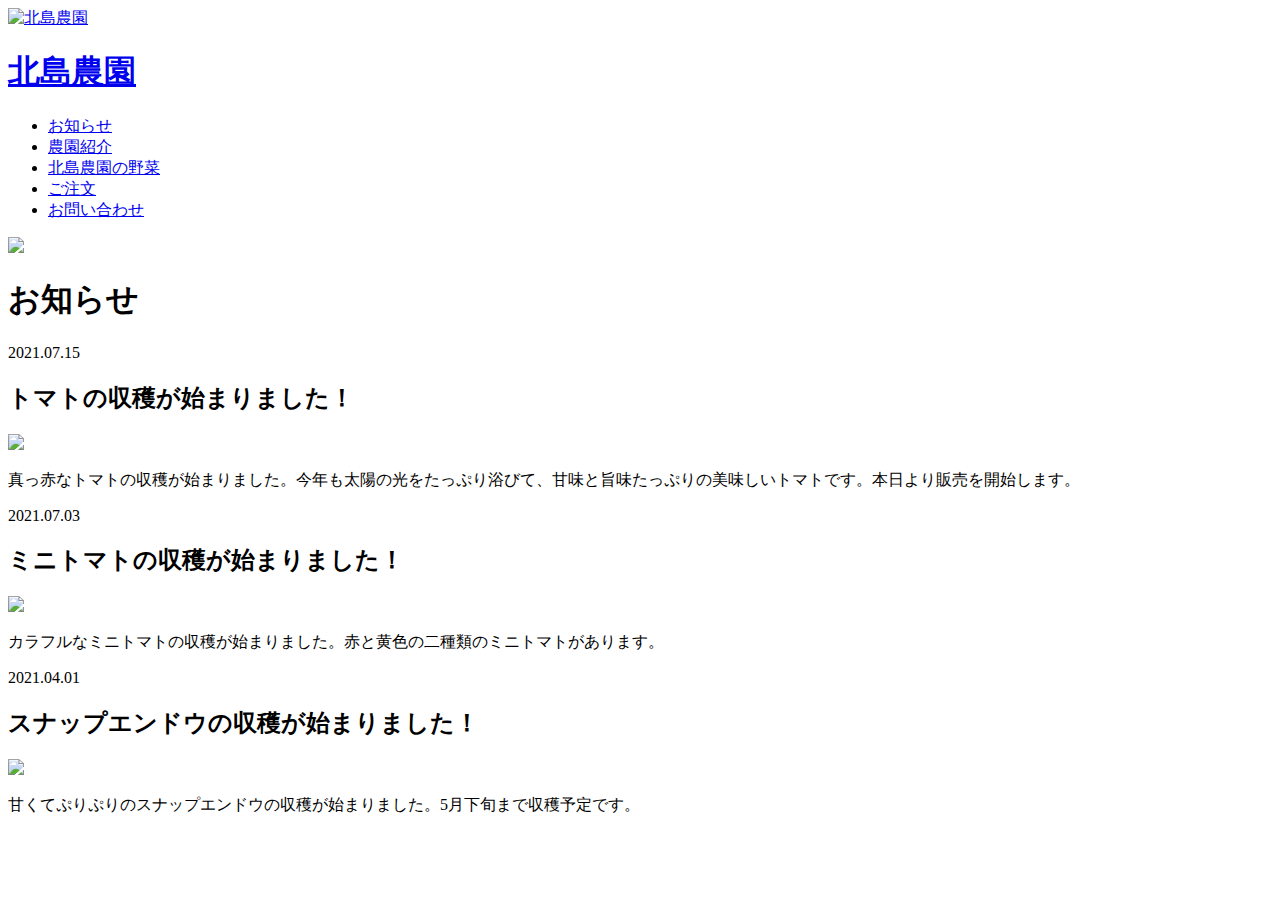
==== about.html @ 3574be0f "Create about.html" ====
<!DOCTYPE html>
<html lang="ja">
    <head>
        <meta charset="UTF-8">
        <meta http-equiv="X-UA-Compatible" content="IE=edge">
        <meta name="viewport" content="width=device-width, initial-scale=1.0">     
        <title>北島農園</title>
        <meta name="description" content="新鮮おいしい野菜をお届けします">
        <link rel="stylesheet" href="css/style.css">
        <link rel="stylesheet" href="https://unpkg.com/ress/dist/ress.min.css">
    </head>

    <body>
        <div class="header">
            <div class="logo">
                <a href="index.html"><img src="img/logo.jpg" alt="北島農園"></a>
                <a href="index.html"><h1>北島農園</h1></a>
            </div>
            <ul>
                <li><a href="whatsnew.html">お知らせ</a></li>
                <li><a href="about.html">農園紹介</a></li>
                <li><a href="vegetables.html">北島農園の野菜</a></li>
                <li><a href="order.html">ご注文</a></li>
                <li><a href="contact.html">お問い合わせ</a></li>
            </ul>
            <div class="header_img">
                <img src="img/whatsnewtop.jpg">
            </div>
        </div>
            <main id="information">      
                <div class="wrapper">
            <h1>お知らせ</h1>        
            <article id="part1">          
                <p class="text_date"><time datetime="2021-07-15">2021.07.15</time></p>          
                <h2>トマトの収穫が始まりました！</h2>   
                <img src="img/newtomato.jpg"><p class="text_content">真っ赤なトマトの収穫が始まりました。今年も太陽の光をたっぷり浴びて、甘味と旨味たっぷりの美味しいトマトです。本日より販売を開始します。</p>
            </article>        
            <article id="part2">          
                <p class="text_date"><time datetime="2021-07-03">2021.07.03</time></p>          
                <h2>ミニトマトの収穫が始まりました！</h2>          
                <img src="img/cherrytomato3.jpg"><p class="text_content">カラフルなミニトマトの収穫が始まりました。赤と黄色の二種類のミニトマトがあります。</p>        
            </article>        
            <article id="part3">          
                <p class="text_date"><time datetime="2021-04-01">2021.04.01</time></p>          
                <h2>スナップエンドウの収穫が始まりました！</h2>          
                <img src="img/snappeas.jpg"><p class="text_content">甘くてぷりぷりのスナップエンドウの収穫が始まりました。5月下旬まで収穫予定です。</p>        
            </article>
            </div>   
            </main>
    </div>
    </body>
</html>
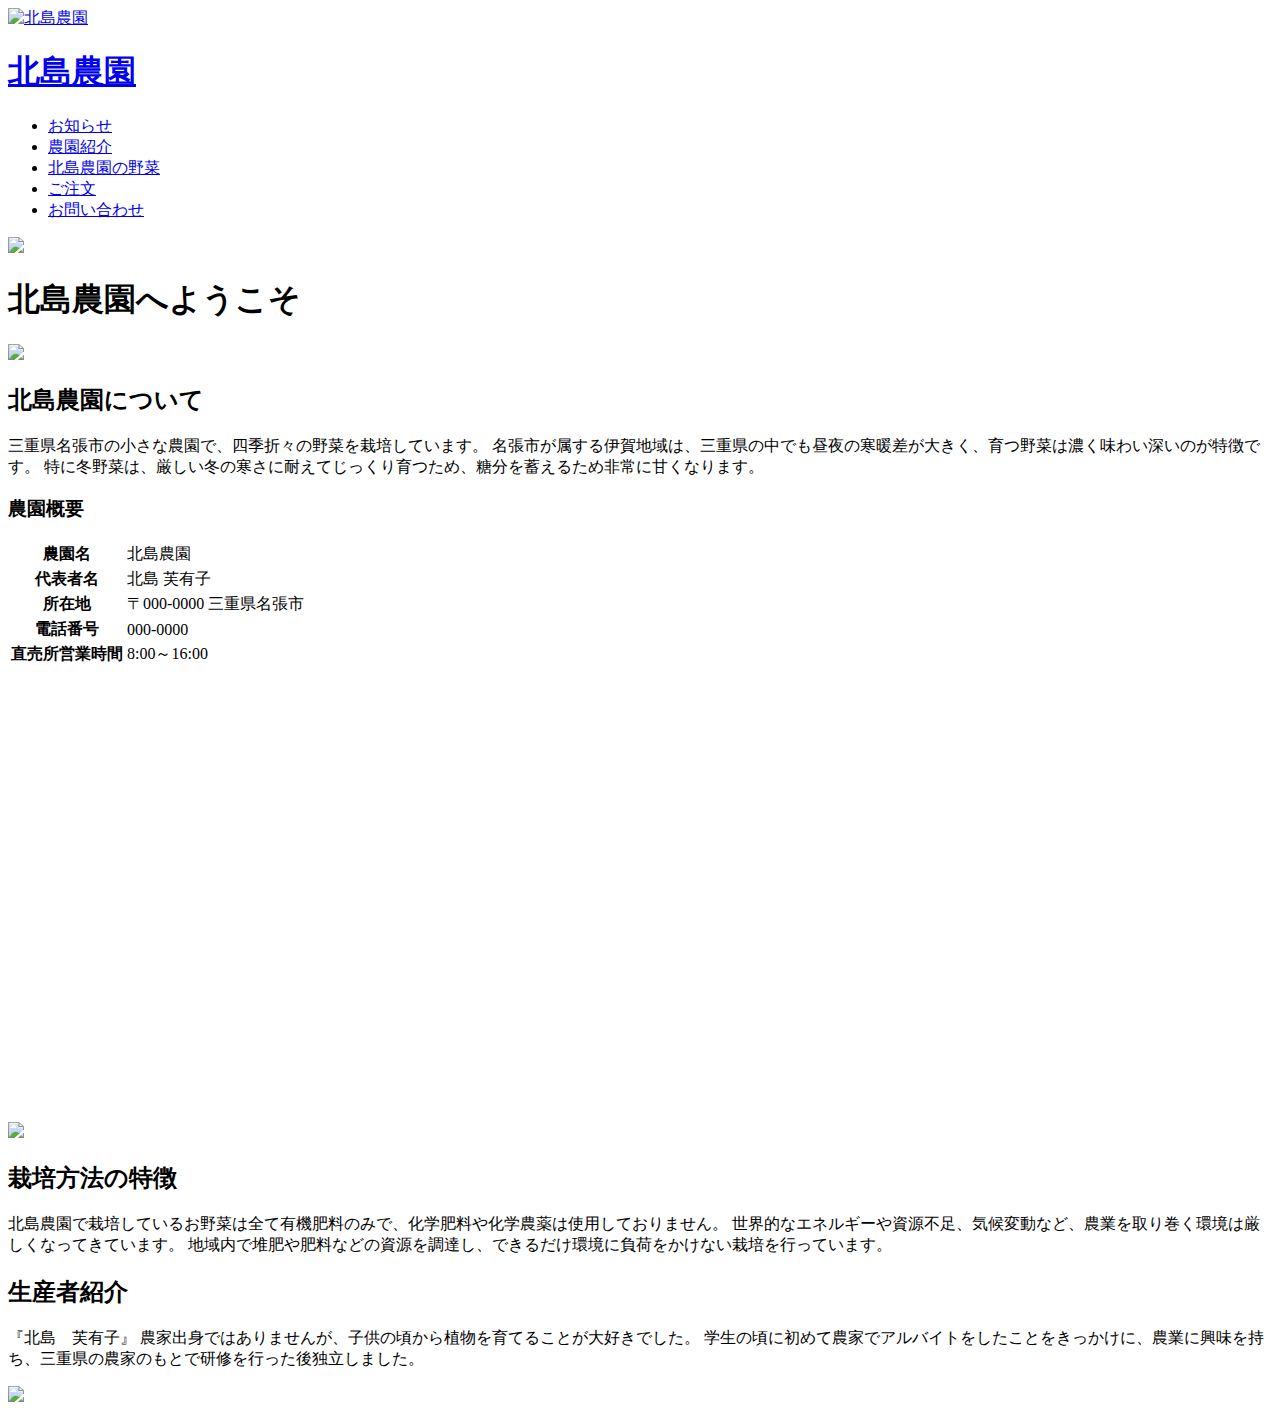
==== commit 0c45d28d: "Add files via upload" ====
--- a/about.html
+++ b/about.html
@@ -1,52 +1,106 @@
-<!DOCTYPE html>
-<html lang="ja">
-    <head>
-        <meta charset="UTF-8">
-        <meta http-equiv="X-UA-Compatible" content="IE=edge">
-        <meta name="viewport" content="width=device-width, initial-scale=1.0">     
-        <title>北島農園</title>
-        <meta name="description" content="新鮮おいしい野菜をお届けします">
-        <link rel="stylesheet" href="css/style.css">
-        <link rel="stylesheet" href="https://unpkg.com/ress/dist/ress.min.css">
-    </head>
-
-    <body>
-        <div class="header">
-            <div class="logo">
-                <a href="index.html"><img src="img/logo.jpg" alt="北島農園"></a>
-                <a href="index.html"><h1>北島農園</h1></a>
-            </div>
-            <ul>
-                <li><a href="whatsnew.html">お知らせ</a></li>
-                <li><a href="about.html">農園紹介</a></li>
-                <li><a href="vegetables.html">北島農園の野菜</a></li>
-                <li><a href="order.html">ご注文</a></li>
-                <li><a href="contact.html">お問い合わせ</a></li>
-            </ul>
-            <div class="header_img">
-                <img src="img/whatsnewtop.jpg">
-            </div>
-        </div>
-            <main id="information">      
-                <div class="wrapper">
-            <h1>お知らせ</h1>        
-            <article id="part1">          
-                <p class="text_date"><time datetime="2021-07-15">2021.07.15</time></p>          
-                <h2>トマトの収穫が始まりました！</h2>   
-                <img src="img/newtomato.jpg"><p class="text_content">真っ赤なトマトの収穫が始まりました。今年も太陽の光をたっぷり浴びて、甘味と旨味たっぷりの美味しいトマトです。本日より販売を開始します。</p>
-            </article>        
-            <article id="part2">          
-                <p class="text_date"><time datetime="2021-07-03">2021.07.03</time></p>          
-                <h2>ミニトマトの収穫が始まりました！</h2>          
-                <img src="img/cherrytomato3.jpg"><p class="text_content">カラフルなミニトマトの収穫が始まりました。赤と黄色の二種類のミニトマトがあります。</p>        
-            </article>        
-            <article id="part3">          
-                <p class="text_date"><time datetime="2021-04-01">2021.04.01</time></p>          
-                <h2>スナップエンドウの収穫が始まりました！</h2>          
-                <img src="img/snappeas.jpg"><p class="text_content">甘くてぷりぷりのスナップエンドウの収穫が始まりました。5月下旬まで収穫予定です。</p>        
-            </article>
-            </div>   
-            </main>
-    </div>
-    </body>
-</html>
+<!DOCTYPE html>
+<html lang="ja">
+    <head>
+        <meta charset="UTF-8">
+        <meta http-equiv="X-UA-Compatible" content="IE=edge">
+        <meta name="viewport" content="width=device-width, initial-scale=1.0">     
+        <title>北島農園</title>
+        <meta name="description" content="新鮮おいしい野菜をお届けします">
+        <link rel="stylesheet" href="css/style.css">
+        <link rel="stylesheet" href="https://unpkg.com/ress/dist/ress.min.css">
+    </head>
+
+    <body>
+        <div class="header">
+            <div class="logo">
+                <a href="index.html"><img src="img/logo.jpg" alt="北島農園"></a>
+                <a href="index.html"><h1>北島農園</h1></a>
+            </div>
+            <ul>
+                <li><a href="whatsnew.html">お知らせ</a></li>
+                <li><a href="about.html">農園紹介</a></li>
+                <li><a href="vegetables.html">北島農園の野菜</a></li>
+                <li><a href="order.html">ご注文</a></li>
+                <li><a href="contact.html">お問い合わせ</a></li>
+            </ul>
+            <div class="header_img">
+                <img src="img/abouttop.jpg">
+            </div>
+        </div>
+            <div class="title">
+            <h1>北島農園へようこそ</h1>
+            </div>
+            <div class="about-wrapper">
+                <div class="container">
+                    <div class="about-img">
+                        <img src="img/farm.jpg">
+                    </div>
+                <div class="about-message">            
+                    <h2>北島農園について</h2>   
+                    <p>三重県名張市の小さな農園で、四季折々の野菜を栽培しています。
+                        名張市が属する伊賀地域は、三重県の中でも昼夜の寒暖差が大きく、育つ野菜は濃く味わい深いのが特徴です。
+                        特に冬野菜は、厳しい冬の寒さに耐えてじっくり育つため、糖分を蓄えるため非常に甘くなります。
+                    </p>
+                </div>
+            </div>
+            <div class="about-wrapper">
+                <div class="container">
+                    <div class="about-message">
+                    <h3>農園概要</h3>
+                    <table>
+                        <tr>
+                            <th>農園名</th>
+                            <td>北島農園</td>
+                        </tr> 
+                        <tr>
+                            <th>代表者名</th>
+                            <td>北島 芙有子</td>
+                        </tr> 
+                        <tr>
+                            <th>所在地</th>
+                            <td>〒000-0000 三重県名張市</td>
+                        </tr> 
+                        <tr>
+                            <th>電話番号</th>
+                            <td>000-0000</td>
+                        </tr> 
+                        <tr>
+                            <th>直売所営業時間</th>
+                            <td>8:00～16:00</td>
+                        </tr> 
+                    </table>
+                    </div>
+                <div class="about-img">
+                    <iframe src="https://www.google.com/maps/embed?pb=!1m18!1m12!1m3!1d105071.83585680182!2d136.04720779055458!3d34.616932585754235!2m3!1f0!2f0!3f0!3m2!1i1024!2i768!4f50!3m3!1m2!1s0x6006ac926d97cd7d%3A0x6ee7addca50c919d!2z5LiJ6YeN55yM5ZCN5by15biC!5e0!3m2!1sja!2sjp!4v1663398721332!5m2!1sja!2sjp" width="600" height="450" style="border:0;" allowfullscreen="" loading="lazy" referrerpolicy="no-referrer-when-downgrade"></iframe>
+                </div>
+                </div>
+            </div>
+            <div class="about-wrapper">
+                <div class="container">
+                    <div class="about-img">
+                        <img src="img/greenhouse.jpg">
+                    </div>
+                <div class="about-message">            
+                    <h2>栽培方法の特徴</h2>        
+                    <p>北島農園で栽培しているお野菜は全て有機肥料のみで、化学肥料や化学農薬は使用しておりません。
+                        世界的なエネルギーや資源不足、気候変動など、農業を取り巻く環境は厳しくなってきています。
+                        地域内で堆肥や肥料などの資源を調達し、できるだけ環境に負荷をかけない栽培を行っています。
+                    </p>        
+                </div>
+            </div>     
+            <div class="about-wrapper">
+                <div class="container">
+                    <div class="about-message">                  
+                    <h2>生産者紹介</h2>          
+                    <p>『北島　芙有子』
+                        農家出身ではありませんが、子供の頃から植物を育てることが大好きでした。
+                        学生の頃に初めて農家でアルバイトをしたことをきっかけに、農業に興味を持ち、三重県の農家のもとで研修を行った後独立しました。
+                    </p>
+                </div>
+                <div class="about-img">
+                    <img src="img/farmer.jpg">
+                </div>      
+            </div>
+    </div>
+    </body>
+</html>